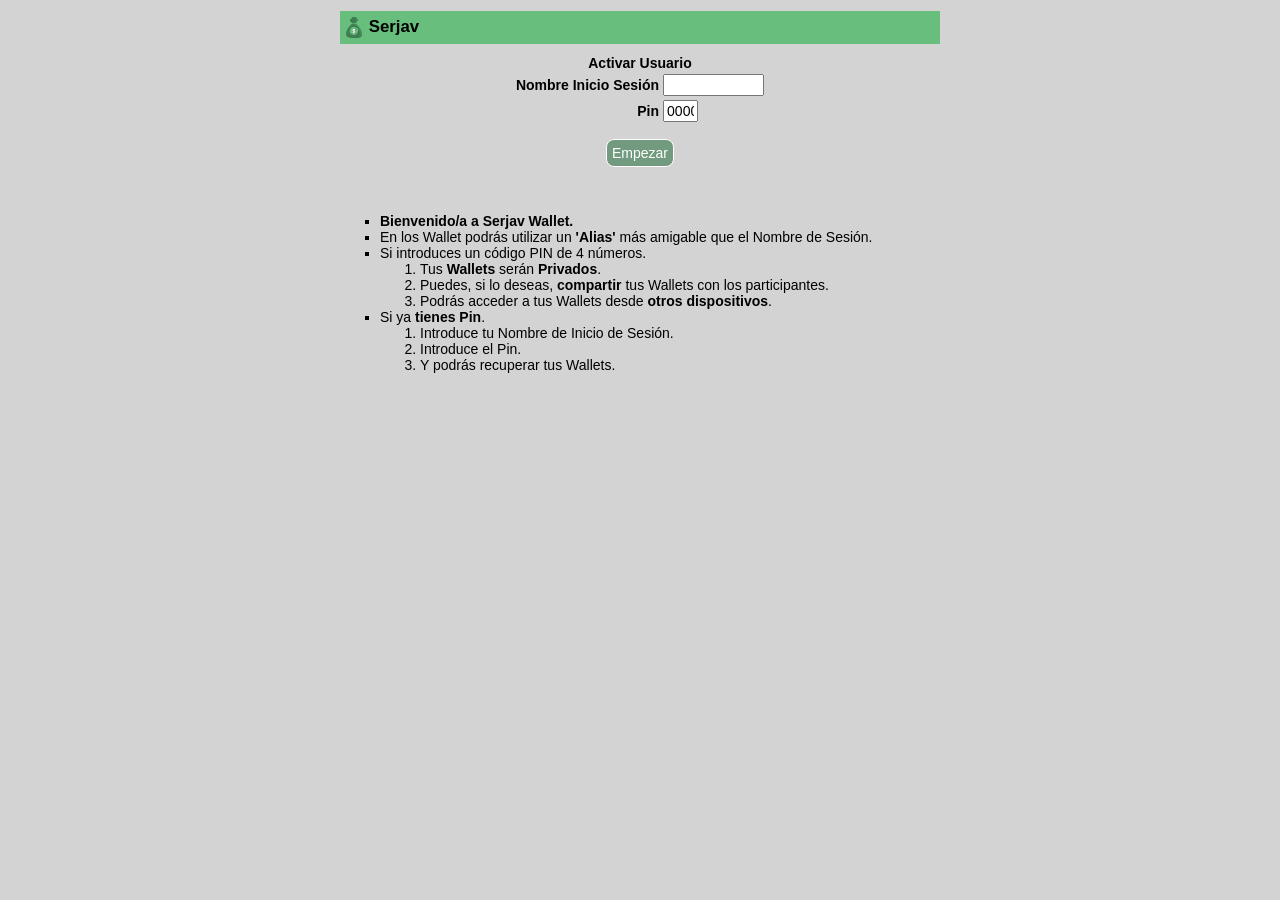
==== wallet_app/public/index.html @ 1b7f55b3 "Inicial Commit 2024" ====
<!DOCTYPE html>
<html lang="en" manifest="./serjav.manifest">

<head>
    <meta charset="UTF-8">
    <meta http-equiv="X-UA-Compatible" content="IE=edge">
    <meta name="viewport" content="width=device-width, initial-scale=1.0">
    <link rel="icon" type="image/x-icon" href="./resources/money-bag-dollar-color-icon.svg">
    
    <link rel="stylesheet" href="https://cdnjs.cloudflare.com/ajax/libs/font-awesome/4.7.0/css/font-awesome.min.css">
    <title>Serja Wallet</title>

    <link rel="stylesheet" href="./styles/main.css">
</head>

<body>

      <h1><img src="./resources/money-bag-dollar-color-icon.svg" alt="Budget icon" href="#home">Serjav</h1>

    <div id="container" class="hidden">
        <div id="username-group" class="groupusername" align ="center">
            <label for="username-selector">Activar Usuario</label>
            <table>
                <tr>
                  <td><B>Nombre Inicio Sesión</B></td>
                  <td><input id="name-username" size="10"></input></td>
                </tr>
                <tr>
                  <td align ='right'><B>Pin</B></td>
                  <td><input id="pin-username" maxlength="4" size="2" value="0000"></input></td>
                </tr>
            </table>
            <div name="username-selector" id="username-selector">
                <div id="button-username-group">
                    <ul></ul>
                    <button id="button-add-username" class="action-button">Empezar</button>
                </div>
                <br><br>
            </div>
            </div>
            <div>
                <ul>
                    <li><B>Bienvenido/a a Serjav Wallet.</B></li>
                    <li>En los Wallet podrás utilizar un <B>'Alias'</B> más amigable que el Nombre de Sesión.</li>
                    <li>Si introduces un código PIN de 4 números.</li>
                    <ol>
                        <li>Tus <B>Wallets</B> serán <B>Privados</B>.</li>
                        <li>Puedes, si lo deseas, <B>compartir</B> tus Wallets con los participantes.</li>
                        <li>Podrás acceder a tus Wallets desde <B>otros dispositivos</B>.</li>
            </ol>
            <li>Si ya <B>tienes Pin</B>.
                <ol>
                    <li>Introduce tu Nombre de Inicio de Sesión.</li>
                    <li>Introduce el Pin.</li>
                    <li>Y podrás recuperar tus Wallets.</li>

                </ol>
            </ul>
            </div>
        </div>
           
    </div>
    
</body>

<script src="./js/main.js" type="module"></script>
</html>
---- wallet_app/public/styles/main.css ----
:root {
    --main-color: rgba(62, 125, 82, 0.651);
    --secondary-color: rgb(104, 190, 124);
}

* {
    font-family: 'Lucida Sans', 'Lucida Sans Regular', 'Lucida Grande', 'Lucida Sans Unicode', Geneva, Verdana, sans-serif;
    box-sizing: border-box;
    font-size: 14px;
}

body {
    padding: 0;
    margin: 0.5rem;
}

.hidden {
    display: none;
}

hr {
    color: black;
    background-color: black;
    width: 75%;
}

.text-center {
    text-align: center;
}

h1 {
    font-size: 1.2rem;
    background-color: var(--secondary-color);
    padding: 0.4rem;
}


h1 img {
    margin-right: 0.5rem;
    height: 1.5rem;
    vertical-align: middle;
}

label {
    font-weight: bold;
    
    
}

.changeInput {
    Background-color: #ffff0083;
}

.changeInputError {
    Background-color: #ff000042;
}


ul {
    display: block;
    list-style-type: square;
    margin-top: 1em;
    margin-bottom: 1 em;
    margin-left: 0;
    margin-right: 0;
    padding-left: 40px;
}

#wallets-group {
    
    flex-direction: row;
    justify-content: start;
    margin-bottom: 1rem;
}

#wallets-group label {
    display: flex;
    align-items: center;
}

#wallet-group select {
    display: flex;
    align-items: center;
    
}

#transactions {
    border: 1px solid gray;
    height: 50vh;
    overflow-y: auto;
    margin-bottom: 1rem;
    padding: 0.5rem;
}
#resumen_deuda {
    border: 2px solid gray;
    height: 20vh;
    overflow-y: auto;
    margin-bottom: 1rem;
    padding: 0.5rem;
}
#resumen_pago {
    font-size: 10px;
    border: 1px solid gray;
    height: 20vh;
    overflow-y: auto;
    margin-bottom: 1rem;
    padding: 0.5rem;
    
}

#buttons-group {
    display: flex;
    justify-content: center;
    flex-direction: column;
    align-items: center;
    gap: 1rem;
}

#buttons-group.hidden {
    display: none;
}

.action-button {
    border: 1px solid #ffffff; /*anchura, estilo y color borde*/
    border-radius: 8px; /*bordes redondos*/
    min-width: 50px;
    padding: 5px; /*espacio alrededor texto*/
    background-color: var(--main-color); /*color botón*/
    color: #ffffff; /*color texto*/
    text-decoration: none; /*decoración texto*/
    /*text-transform: uppercase; /*capitalización texto*/
}

.mini-button {
    border: 0px solid #ffffff00; /*anchura, estilo y color borde*/
    /*border-radius: 50px; /*bordes redondos*/
    min-width: 0px;
    padding: 0px; /*espacio alrededor texto*/
    background-color: var(--main-color); /*color botón*/
    color: #ffffff; /*color texto*/
    text-decoration: none; /*decoración texto*/
    text-transform: uppercase; /*capitalización texto*/
    /*display: inline ;*/
}

.mini-button-hidden {
    border: 0px solid #ffffff00; /*anchura, estilo y color borde*/
    /*border-radius: 50px; /*bordes redondos*/
    min-width: 0px;
    padding: 0px; /*espacio alrededor texto*/
    background-color: var(--main-color); /*color botón*/
    color: #ffffff; /*color texto*/
    text-decoration: none; /*decoración texto*/
    text-transform: uppercase; /*capitalización texto*/
    /*display: none;*/
    visibility: hidden;
}

.cuadricula {
    display: grid;
    /*grid-template-columns: 0.6fr 1fr 0.6fr 0.1fr; */
    grid-template-columns: 0.7fr 2fr 0.7fr;
    grid-gap: 5px;
    border-bottom: 1px solid gray;
    margin-bottom: 0.5rem;
}

.cuadriculaWallet {
    display: grid;
    grid-template-columns: 1fr;
    grid-template-rows: 1fr 0.5fr;
    grid-gap: 10px;
    border-bottom: 1px solid gray;
    border-bottom-left-radius: 50%;
    border-width: 2px;
    margin-bottom: 1rem;
    width: 50%;
    overflow-y: auto;
}

.participa {

    font-size: 10px;
}



.add_date label {
    display: flex;
    align-items: center;
}

.add_date span::after {
    padding-left: 5px;
}

.add_date input:invalid+span::after {
    content: "✖";
}

.add_date input:valid+span::after {
    content: "✓";
}

@media (min-width: 600px) {
    body {
        max-width: 600px;
        margin: auto;
        background-color: lightgray;
    }
}


  .topnav {
    overflow: hidden;
    background-color: rgba(255, 255, 255, 0);
    position: relative;
    border: 0px;
  }
  
  .topnav #myLinks {
    display: none;
    
    text-align: right;
    
  }
  
  .topnav a {
    color: rgb(0, 0, 0);
    padding: 8px 10px;
    text-decoration: none;
    font-size: 17px;
    display: block;
    text-align: right;
    
  }
  
  .topnav a.icon {
    background: rgba(128, 107, 107, 0);
    display: block;
    position: absolute;
    right: 0;
    top: 10px;
  }
  
  .topnav a:hover {
    background-color: rgb(221, 221, 221);
    color: rgb(62, 125, 82, 0.651);
  }
  
  .active {
    background-color: #04AA6D;
    color: white;
  }
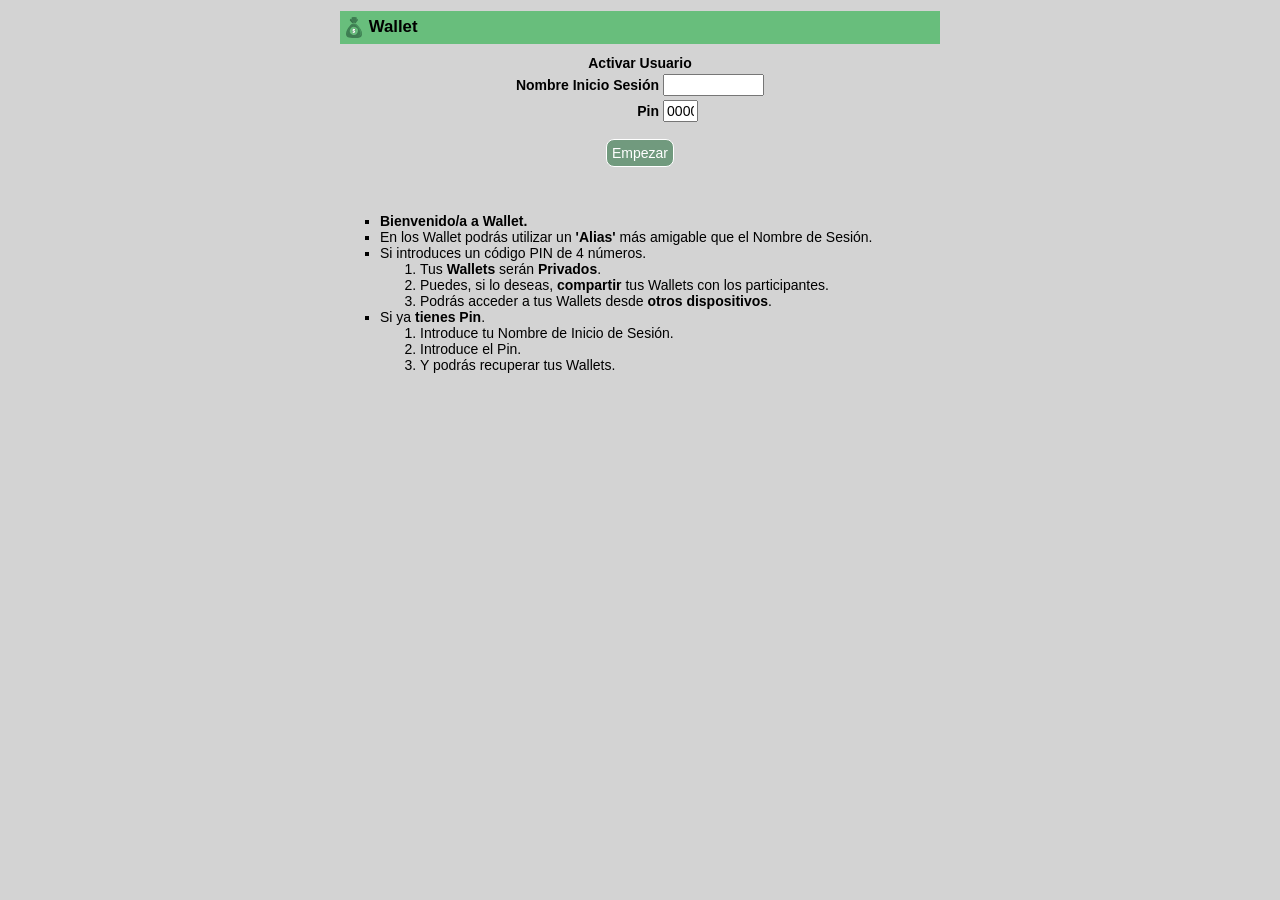
==== commit 0a547332: "Adecuando Nombres 2" ====
--- a/wallet_app/public/index.html
+++ b/wallet_app/public/index.html
@@ -1,5 +1,5 @@
 <!DOCTYPE html>
-<html lang="en" manifest="./serjav.manifest">
+<html lang="en" manifest="./wallet.manifest">
 
 <head>
     <meta charset="UTF-8">
@@ -15,7 +15,7 @@
 
 <body>
 
-      <h1><img src="./resources/money-bag-dollar-color-icon.svg" alt="Budget icon" href="#home">Serjav</h1>
+      <h1><img src="./resources/money-bag-dollar-color-icon.svg" alt="Budget icon" href="#home">Wallet</h1>
 
     <div id="container" class="hidden">
         <div id="username-group" class="groupusername" align ="center">
@@ -40,7 +40,7 @@
             </div>
             <div>
                 <ul>
-                    <li><B>Bienvenido/a a Serjav Wallet.</B></li>
+                    <li><B>Bienvenido/a a Wallet.</B></li>
                     <li>En los Wallet podrás utilizar un <B>'Alias'</B> más amigable que el Nombre de Sesión.</li>
                     <li>Si introduces un código PIN de 4 números.</li>
                     <ol>
